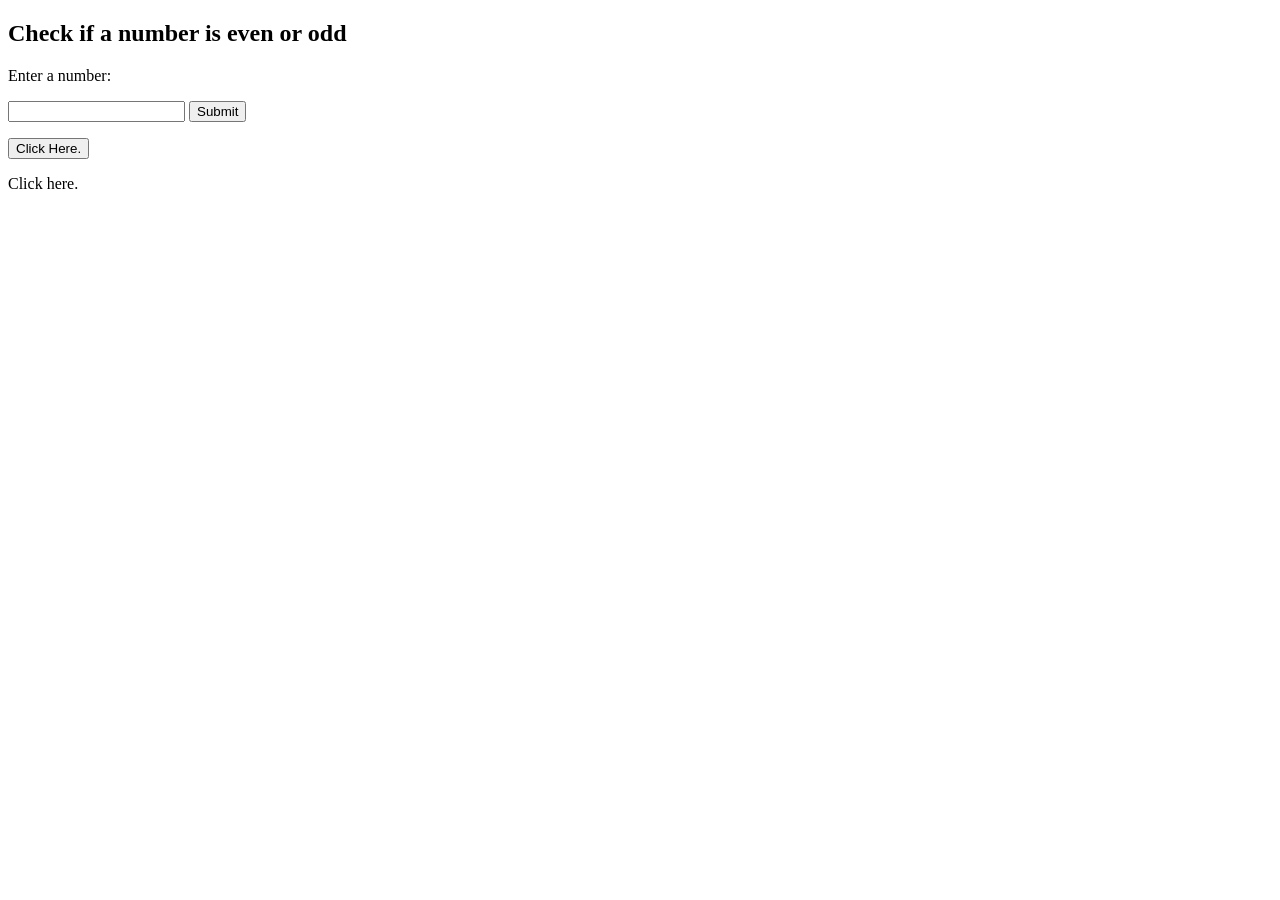
==== Basic JavaScript Projects/Project6_ternary_operators_constructors/index.html @ b6e34074 "Add files via upload" ====
<!DOCTYPE html>
<html>

<head>
    <script src="JS/main.js"></script>
</head>

<body>

<h2>Check if a number is even or odd</h2>

<p>Enter a number:</p>

<input id="num" type="number"> <!--This allows you to enter a number-->

<button onclick="checkNumber()">Submit</button> <!--This is the event handler for the button-->

<p id="result"></p> <!--This displays the result-->

<button onclick="myFunction()">Click Here.</button> <!--This is the event handler for the second button-->

<p id="Counting" onclick="count_Function()">Click here.</p> <!--This is the event handler for the third button-->

</body>
</html>
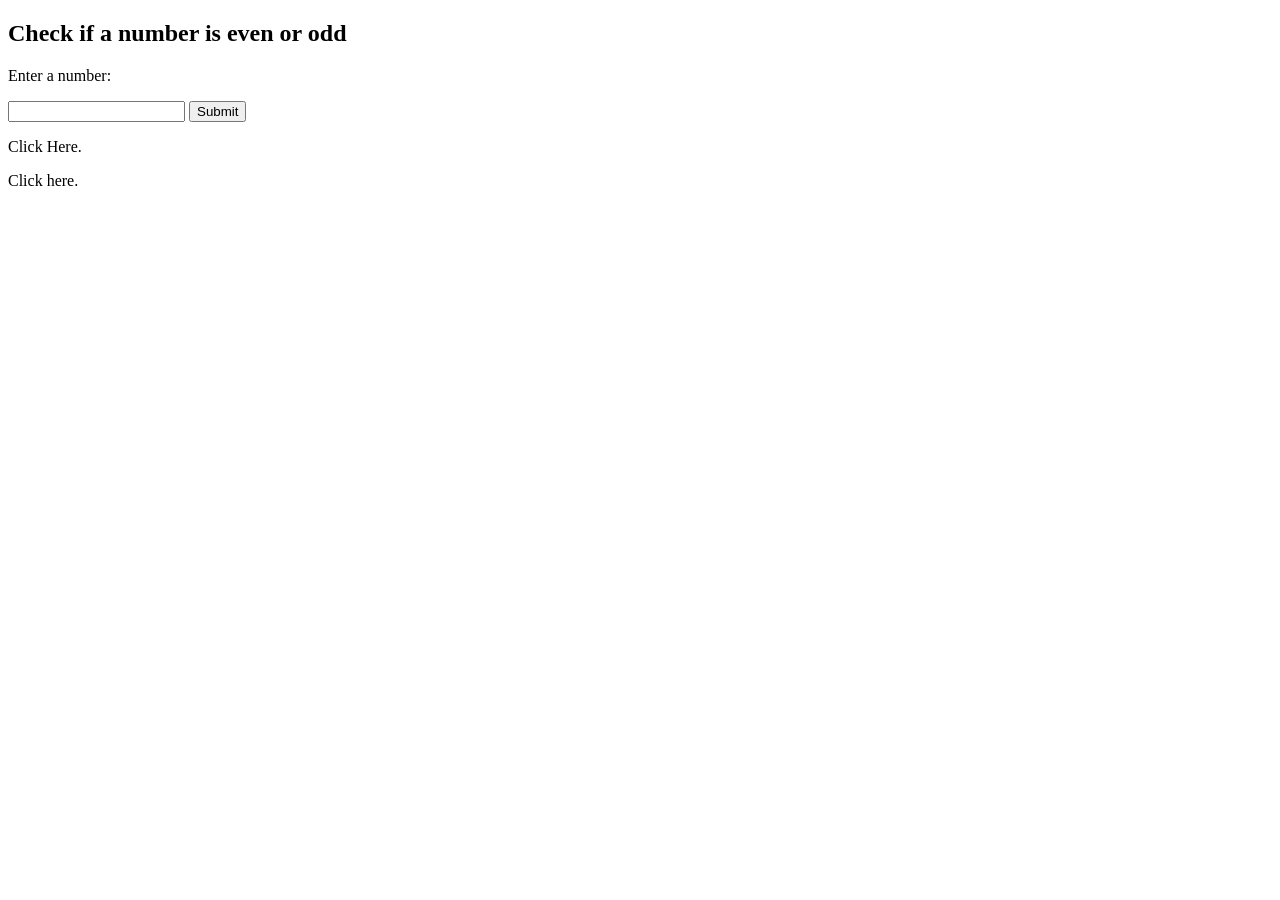
==== commit 6bdbc6a3: "Add files via upload" ====
--- a/Basic JavaScript Projects/Project6_ternary_operators_constructors/index.html
+++ b/Basic JavaScript Projects/Project6_ternary_operators_constructors/index.html
@@ -17,9 +17,10 @@
 
 <p id="result"></p> <!--This displays the result-->
 
-<button onclick="myFunction()">Click Here.</button> <!--This is the event handler for the second button-->
+<p id="Keywords_and_Constructors" onclick="myFunction()">Click Here.</p> <!--This is the event handler for the second button-->
+ 
+<p id="Counting" onclick="count_Function()">Click here.</p> <!--This is the event handler for the third button-->
 
-<p id="Counting" onclick="count_Function()">Click here.</p> <!--This is the event handler for the third button-->
 
 </body>
 </html>
